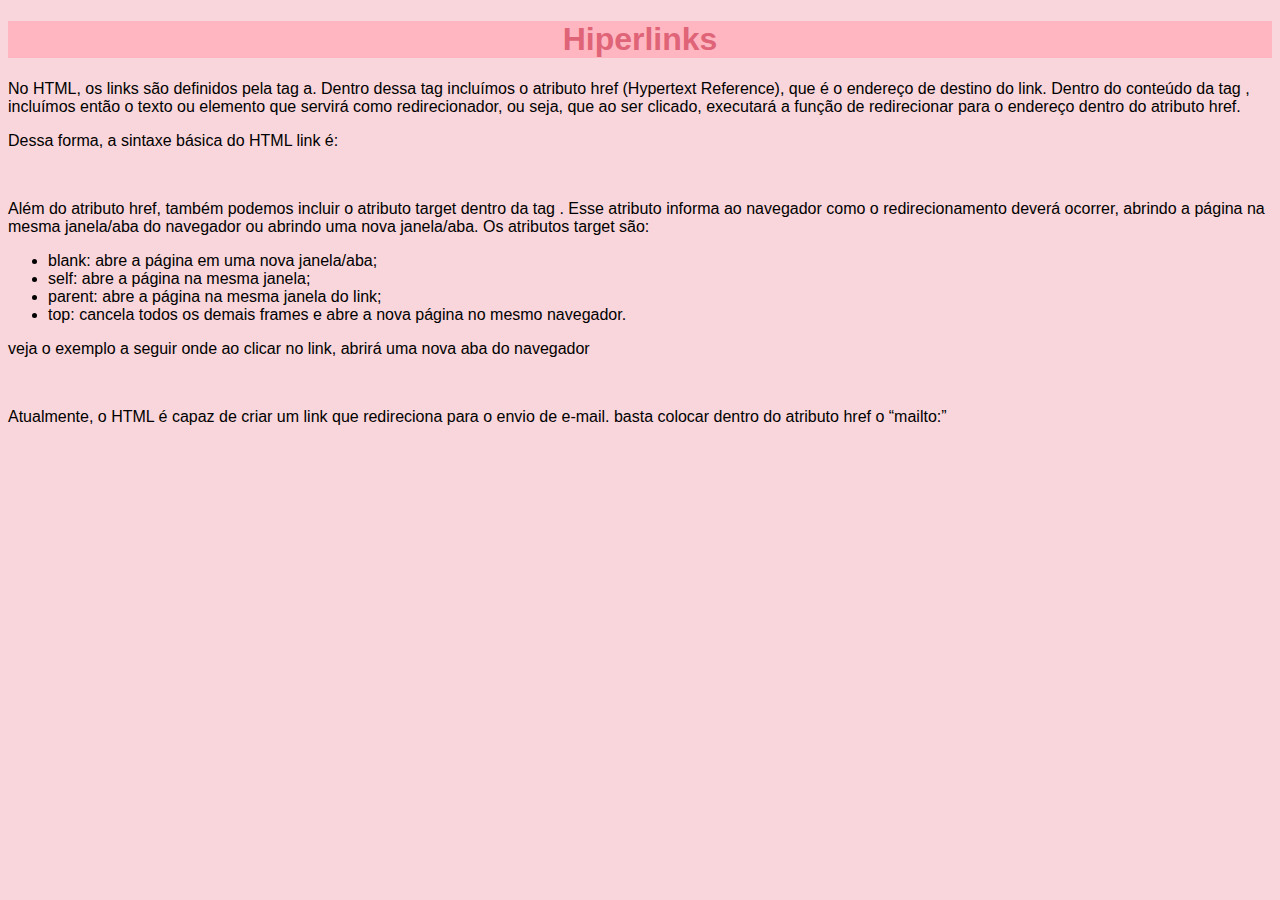
==== Aula07/RDE05_Maria_Gerioni (1).html @ 5fcd6024 "2.1" ====
<!DOCTYPE html>
<html lang="en">
<head>
    <style>
        body{
            background-color: rgba(243, 169, 180, 0.473);
            font-family: 'Franklin Gothic Medium', 'Arial Narrow', Arial, sans-serif;
        }
        h1{
            background-color:lightpink ;
            color:rgb(224, 100, 119)  ;
            text-align: center;
        }
        h2{
            color: rgb(224, 105, 123);
        }
        h3{
            color: rgb(229, 143, 156);
        }
    </style>
    <meta charset="UTF-8">
    <meta http-equiv="X-UA-Compatible" content="IE=edge">
    <meta name="viewport" content="width=device-width, initial-scale=1.0">
    <title>Document</title>
</head>
<body>
    <h1>Hiperlinks</h1>
        <p>No HTML, os links são definidos pela tag a. Dentro dessa tag incluímos o atributo href (Hypertext Reference), que é o endereço de destino do link. Dentro do conteúdo da tag <a>, incluímos então o texto ou elemento que servirá como redirecionador, ou seja, que ao ser clicado, executará a função de redirecionar para o endereço dentro do atributo href.</p>
            <p>Dessa forma, a sintaxe básica do HTML link é:</p>
<img src="/Maria_Eduarda_Gerioni-20220518T122915Z-001/Aula07/img/Captura de tela 2022-05-18 205648.png" alt="">
<p>Além do atributo href, também podemos incluir o atributo target dentro da tag <a>. Esse atributo informa ao navegador como o redirecionamento deverá ocorrer, abrindo a página na mesma janela/aba do navegador ou abrindo uma nova janela/aba.

    Os atributos target são:
    <ul>
   <li> blank: abre a página em uma nova janela/aba;</li>
  <li> self: abre a página na mesma janela;</li>
    <li>parent: abre a página na mesma janela do link;</li>
    <li>top: cancela todos os demais frames e abre a nova página no mesmo navegador.</li></p>
</ul>      
<p>veja o exemplo a seguir onde ao clicar no link, abrirá uma nova aba do navegador</p>   
<img src="/Maria_Eduarda_Gerioni-20220518T122915Z-001/Aula07/img/Captura de tela 2022-05-18 210552.png" alt="">
<P>Atualmente, o HTML é capaz de criar um link que redireciona para o envio de e-mail. basta colocar dentro do atributo href o “mailto:”</P>

</body>
</html>
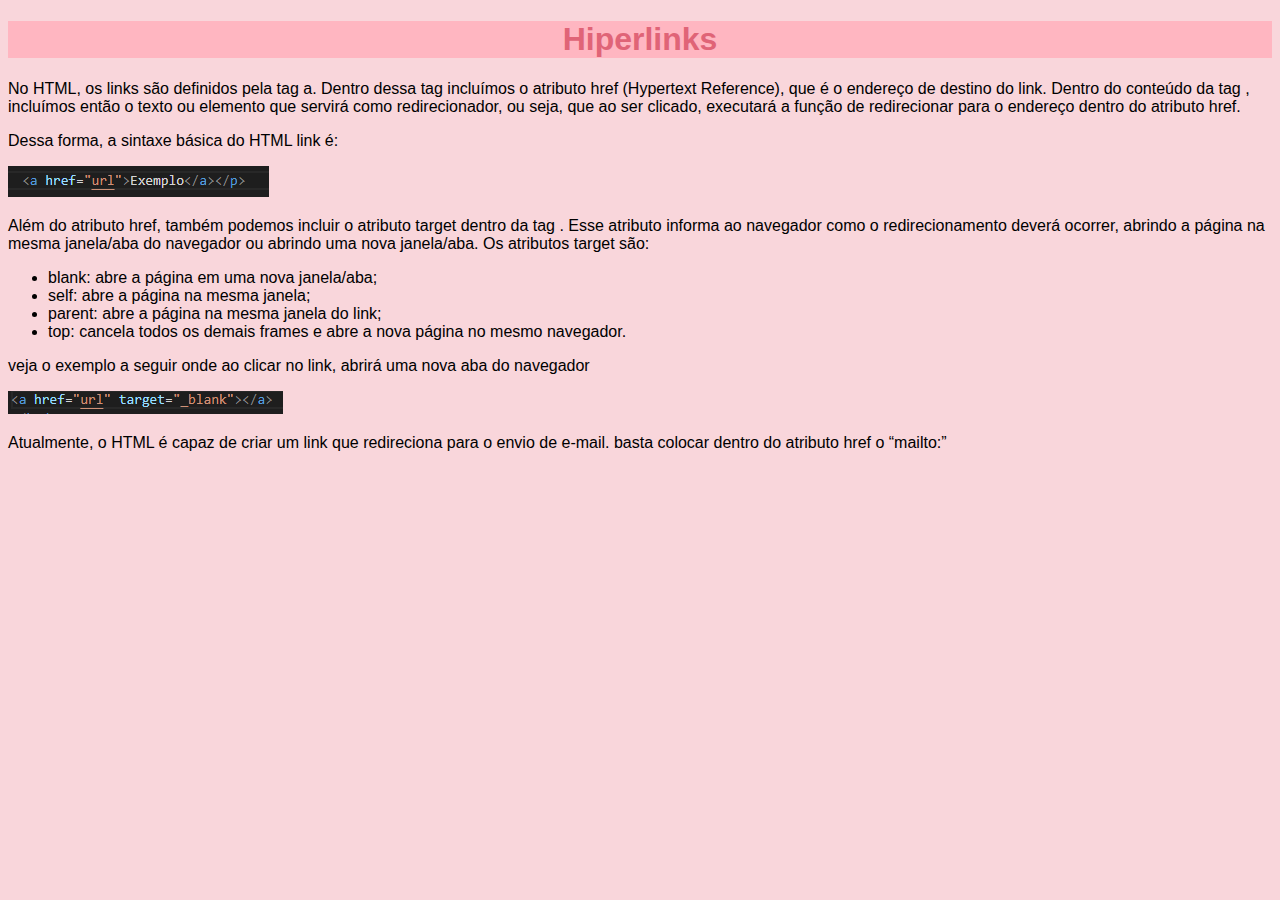
==== commit 5d89b21d: "2.3" ====
--- a/Aula07/RDE05_Maria_Gerioni (1).html
+++ b/Aula07/RDE05_Maria_Gerioni (1).html
@@ -27,7 +27,7 @@
     <h1>Hiperlinks</h1>
         <p>No HTML, os links são definidos pela tag a. Dentro dessa tag incluímos o atributo href (Hypertext Reference), que é o endereço de destino do link. Dentro do conteúdo da tag <a>, incluímos então o texto ou elemento que servirá como redirecionador, ou seja, que ao ser clicado, executará a função de redirecionar para o endereço dentro do atributo href.</p>
             <p>Dessa forma, a sintaxe básica do HTML link é:</p>
-<img src="/Maria_Eduarda_Gerioni-20220518T122915Z-001/Aula07/img/Captura de tela 2022-05-18 205648.png" alt="">
+<img src="img (1)/Captura de tela 2022-05-18 205648 (1).png" alt="">
 <p>Além do atributo href, também podemos incluir o atributo target dentro da tag <a>. Esse atributo informa ao navegador como o redirecionamento deverá ocorrer, abrindo a página na mesma janela/aba do navegador ou abrindo uma nova janela/aba.
 
     Os atributos target são:
@@ -38,7 +38,7 @@
     <li>top: cancela todos os demais frames e abre a nova página no mesmo navegador.</li></p>
 </ul>      
 <p>veja o exemplo a seguir onde ao clicar no link, abrirá uma nova aba do navegador</p>   
-<img src="/Maria_Eduarda_Gerioni-20220518T122915Z-001/Aula07/img/Captura de tela 2022-05-18 210552.png" alt="">
+<img src="img (1)/Captura de tela 2022-05-18 210552 (1).png" alt="">
 <P>Atualmente, o HTML é capaz de criar um link que redireciona para o envio de e-mail. basta colocar dentro do atributo href o “mailto:”</P>
 
 </body>
